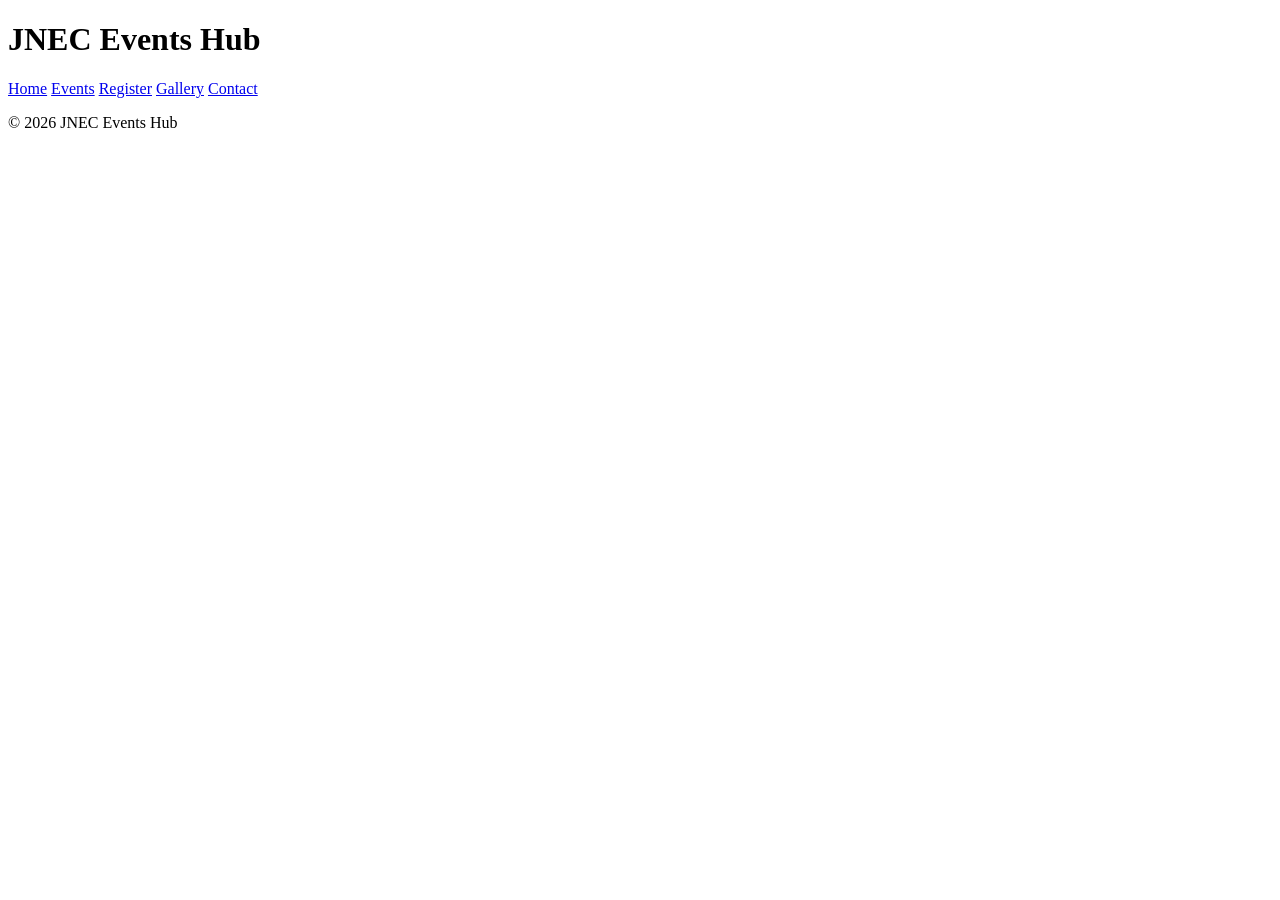
==== index.html @ 46880086 "P2: shared shell on all pages" ====
<!DOCTYPE html>
<html lang="en">
<head>
    
<meta charset="UTF-8">
<meta name="viewport" content="width=device-width, initial-scale=1.0">
<title>JNEC Events Hub — Home</title>
</head>

<body>
<header id="top">
<h1>JNEC Events Hub</h1>
<nav>
<a href="index.html" title="Go to home page">Home</a>
<a href="events.html">Events</a>
<a href="register.html">Register</a>
<a href="gallery.html">Gallery</a>
<a href="contact.html">Contact</a>
</nav>
</header>
<main>
<!-- page content here -->
</main>
<footer>
<p>&copy; 2026 JNEC Events Hub</p>
</footer>
</body>
</html
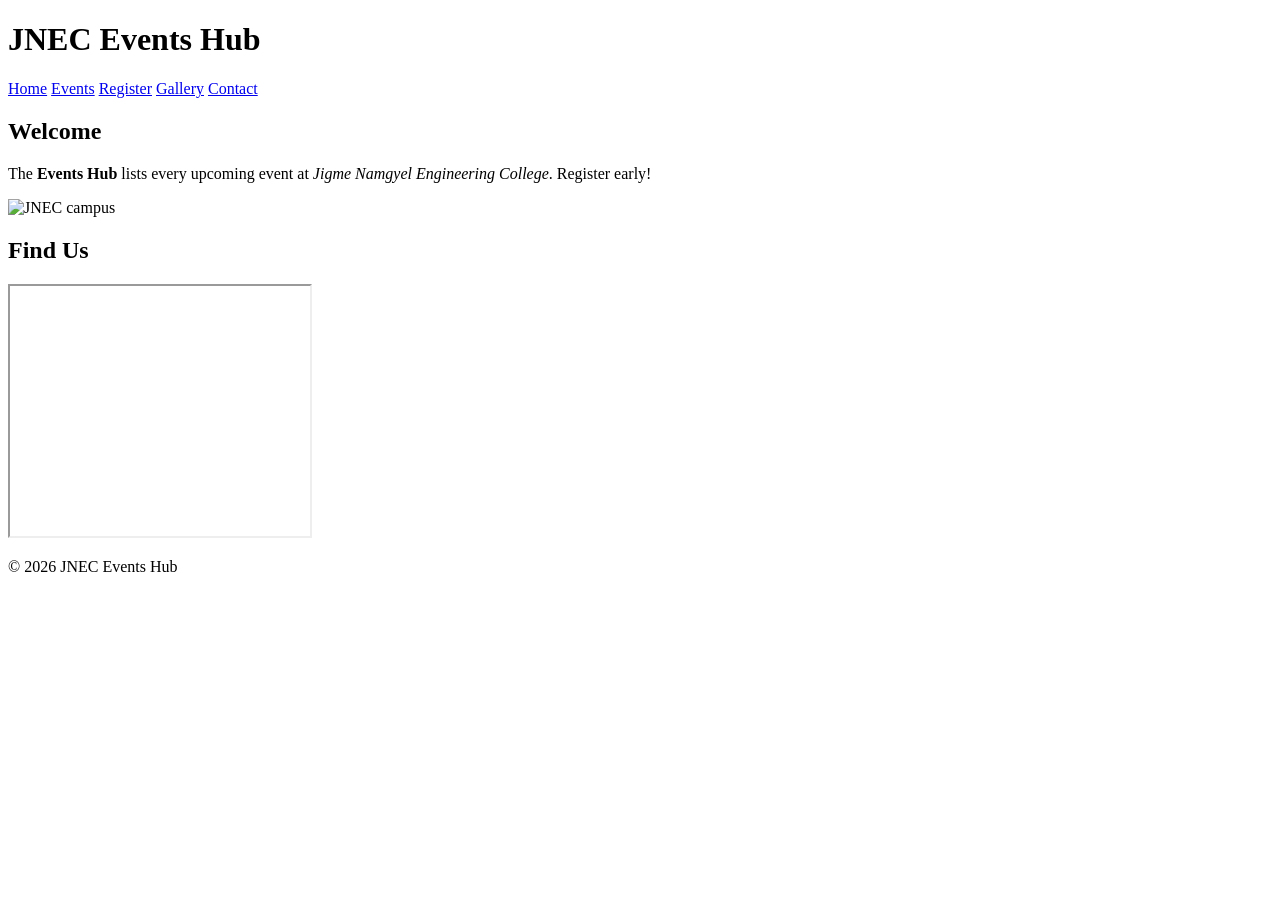
==== commit bef0c070: "P2: home page content" ====
--- a/index.html
+++ b/index.html
@@ -1,7 +1,6 @@
 <!DOCTYPE html>
 <html lang="en">
 <head>
-    
 <meta charset="UTF-8">
 <meta name="viewport" content="width=device-width, initial-scale=1.0">
 <title>JNEC Events Hub — Home</title>
@@ -19,6 +18,21 @@
 </nav>
 </header>
 <main>
+    <section id="welcome" class="intro">
+<h2>Welcome</h2>
+<p>The <strong>Events Hub</strong> lists every upcoming event at
+<em>Jigme Namgyel Engineering College</em>.
+<span class="highlight" title="Registrations close 3 days before each event">
+Register early!</span></p>
+<img src="media/campus.jpg" alt="JNEC campus" width="300"
+title="Our campus in Dewathang">
+</section>
+<section id="location">
+<h2>Find Us</h2>
+<iframe
+src="https://www.openstreetmap.org/export/embed.html?bbox=91.44,26.85,91.48,26.88"
+width="300" height="250" title="Campus map"></iframe>
+</section>
 <!-- page content here -->
 </main>
 <footer>
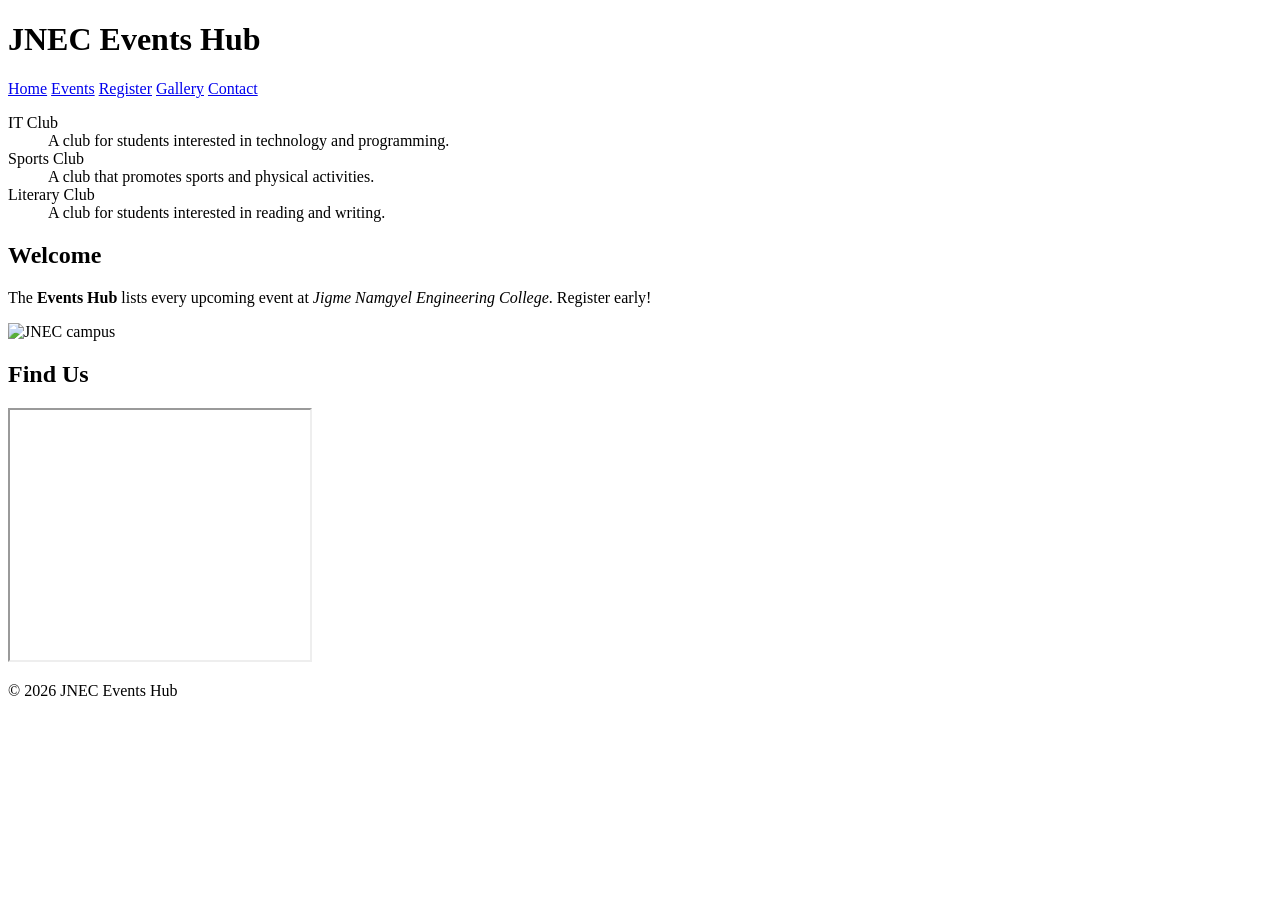
==== commit afc0faf0: "added a description list" ====
--- a/index.html
+++ b/index.html
@@ -18,6 +18,16 @@
 </nav>
 </header>
 <main>
+    <dl>
+    <dt>IT Club</dt>
+    <dd>A club for students interested in technology and programming.</dd>
+
+    <dt>Sports Club</dt>
+    <dd>A club that promotes sports and physical activities.</dd>
+
+    <dt>Literary Club</dt>
+    <dd>A club for students interested in reading and writing.</dd>
+</dl>
     <section id="welcome" class="intro">
 <h2>Welcome</h2>
 <p>The <strong>Events Hub</strong> lists every upcoming event at
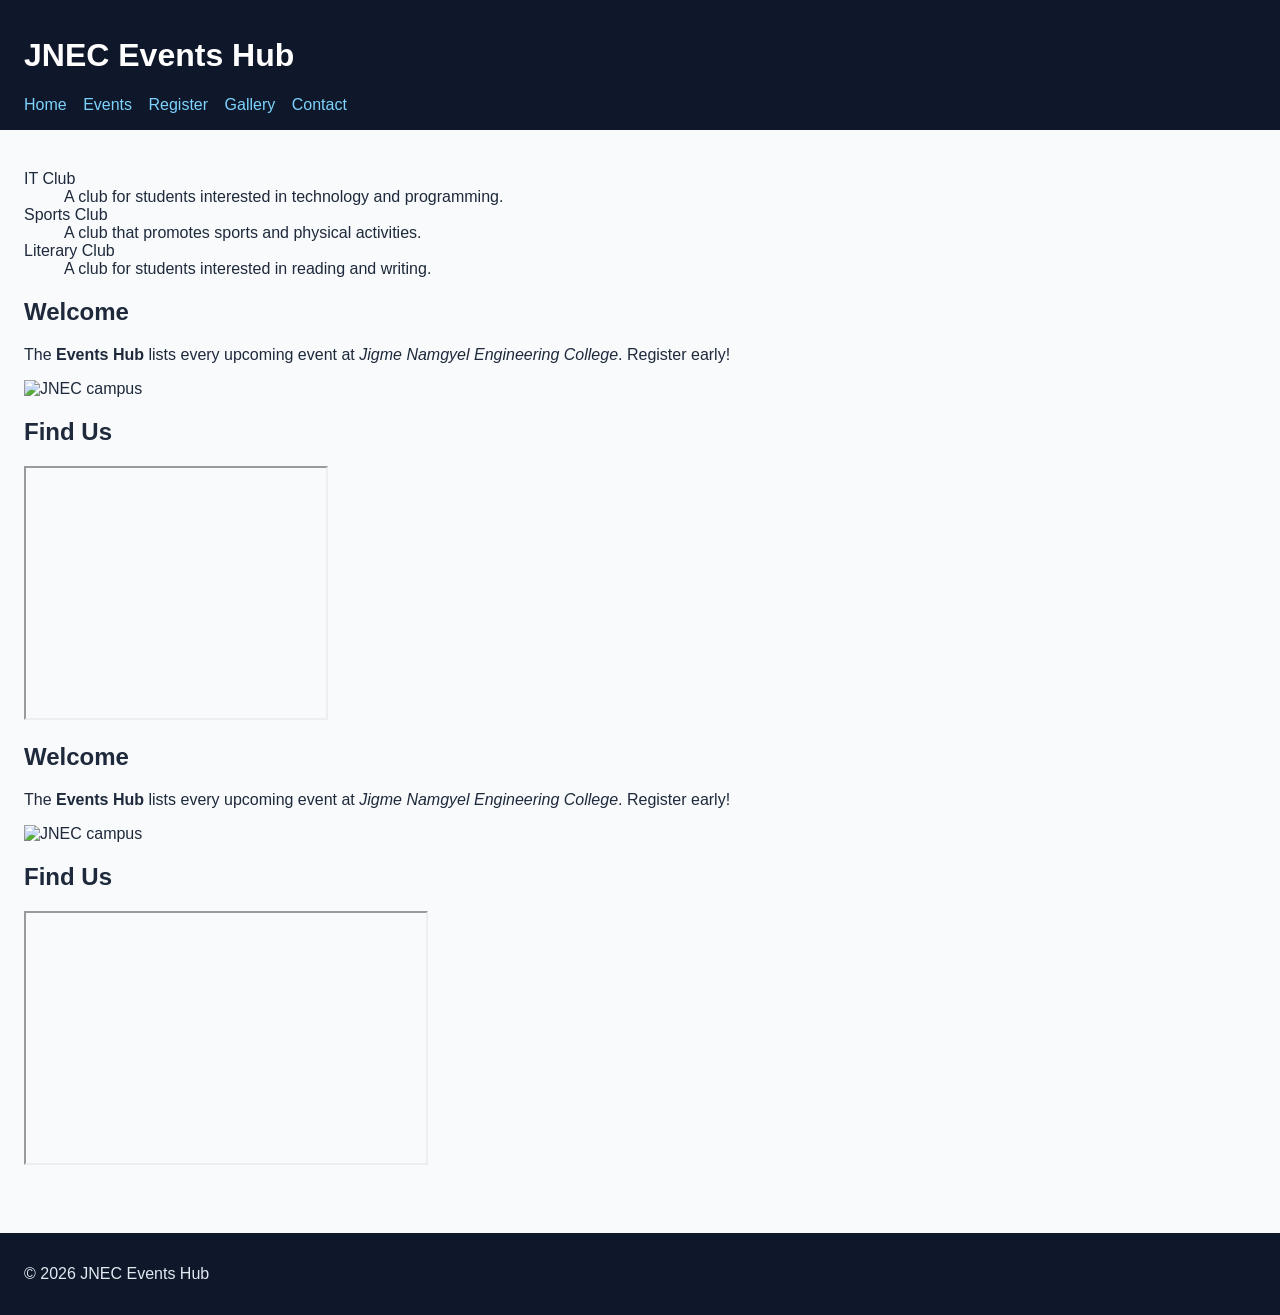
==== commit adb519d6: "P3: link external stylesheet" ====
--- a/index.html
+++ b/index.html
@@ -1,24 +1,28 @@
-<!DOCTYPE html>
-<html lang="en">
-<head>
-<meta charset="UTF-8">
-<meta name="viewport" content="width=device-width, initial-scale=1.0">
-<title>JNEC Events Hub — Home</title>
-</head>
 
-<body>
-<header id="top">
-<h1>JNEC Events Hub</h1>
-<nav>
-<a href="index.html" title="Go to home page">Home</a>
-<a href="events.html">Events</a>
-<a href="register.html">Register</a>
-<a href="gallery.html">Gallery</a>
-<a href="contact.html">Contact</a>
-</nav>
-</header>
-<main>
-    <dl>
+
+
+<!DOCTYPE html> 
+ <html lang="en"> 
+ <head> 
+   <meta charset="UTF-8"> 
+   <meta name="viewport" content="width=device-width, initial-scale=1.0"> 
+   <title>JNEC Events Hub — Home</title> 
+   <link rel="stylesheet" href="css/styles.css"> 
+ </head> 
+ <body> 
+   <header id="top"> 
+  <h1>JNEC Events Hub</h1> 
+  <nav> 
+    <a href="index.html" title="Go to home page">Home</a> 
+    <a href="events.html">Events</a> 
+    <a href="register.html">Register</a> 
+    <a href="gallery.html">Gallery</a> 
+    <a href="contact.html">Contact</a> 
+  </nav> 
+   </header> 
+   <main> 
+
+ <dl>
     <dt>IT Club</dt>
     <dd>A club for students interested in technology and programming.</dd>
 
@@ -43,10 +47,27 @@
 src="https://www.openstreetmap.org/export/embed.html?bbox=91.44,26.85,91.48,26.88"
 width="300" height="250" title="Campus map"></iframe>
 </section>
-<!-- page content here -->
-</main>
-<footer>
-<p>&copy; 2026 JNEC Events Hub</p>
-</footer>
-</body>
-</html+
+
+  <section id="welcome" class="intro"> 
+    <h2>Welcome</h2> 
+    <p>The <strong>Events Hub</strong> lists every upcoming event at 
+       	<em>Jigme Namgyel Engineering College</em>. 
+       	<span class="highlight" title="Registrations close 3 days before each 
+event"> 
+       	Register early!</span></p> 
+    <img src="media/campus.jpg" alt="JNEC campus" width="400" 
+         title="Our campus in Dewathang"> 
+  </section> 
+  <section id="location"> 
+    <h2>Find Us</h2> 
+    <iframe 
+src="https://www.openstreetmap.org/export/embed.html?bbox=91.44,26.85,91.48,26.88" 
+            	width="400" height="250" title="Campus map"></iframe> 
+  </section> 
+   </main> 
+   <footer> 
+  <p>&copy; 2026 JNEC Events Hub</p> 
+   </footer> 
+ </body> 
+ </html> 
--- a/css/styles.css
+++ b/css/styles.css
@@ -0,0 +1,26 @@
+/* FILE: css/styles.css — shared by all Events Hub pages */ 
+ body { 
+   font-family: "Segoe UI", Arial, sans-serif; 
+   margin: 0; 
+   color: #1e293b; 
+   background: #f8fafc; 
+ } 
+ header { 
+   background: #0f172a; 
+   color: white; 
+   padding: 16px 24px; 
+ } 
+ nav a { 
+   color: #7dd3fc; 
+   margin-right: 12px; 
+   text-decoration: none; 
+ } 
+ footer { 
+   background: #0f172a; 
+   color: #e2e8f0; 
+   padding: 16px 24px; 
+   margin-top: 40px; 
+ } 
+ main { 
+   padding: 24px; 
+ } 
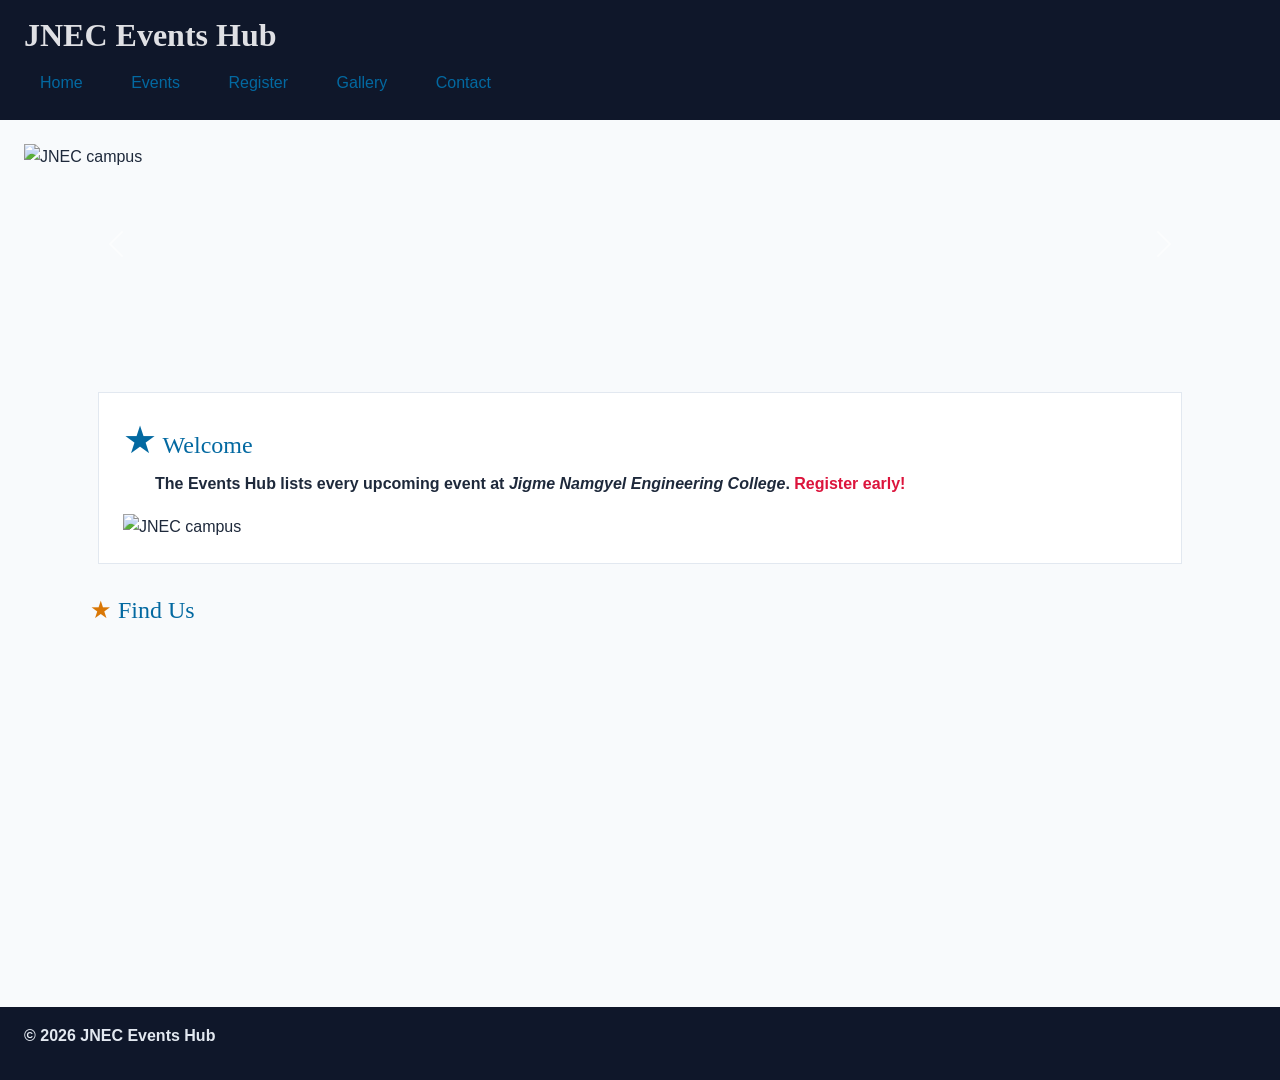
==== commit 2134a121: "P3: Bootstrap grid, cards, carousel, form" ====
--- a/index.html
+++ b/index.html
@@ -1,73 +1,89 @@
+<!DOCTYPE html>
+<html lang="en">
+<head>
+  <meta charset="UTF-8">
+  <meta name="viewport" content="width=device-width, initial-scale=1.0">
+  <title>JNEC Events Hub — Home</title>
+  <!-- 1. Bootstrap CSS (framework) -->
+  <link href="https://cdn.jsdelivr.net/npm/bootstrap@5.3.3/dist/css/bootstrap.min.css" rel="stylesheet">
+  <!-- 2. Font Awesome (icons) -->
+  <link rel="stylesheet" href="https://cdnjs.cloudflare.com/ajax/libs/font-awesome/6.5.2/css/all.min.css">
+  <!-- 3. YOUR CSS last so you can override Bootstrap -->
+  <link rel="stylesheet" href="css/styles.css">
 
+  <style>
+    /* Carousel image sizing: short banner instead of huge full-size photo */
+    .carousel-item img {
+      height: 200px;       /* try 150-250px depending on taste */
+      object-fit: cover;   /* crops to fill without stretching */
+      width: 100%;
+    }
+  </style>
+</head>
+<body>
+  <header id="top">
+    <h1>JNEC Events Hub</h1>
+    <nav>
+      <a href="index.html" title="Go to home page">Home</a>
+      <a href="events.html">Events</a>
+      <a href="register.html">Register</a>
+      <a href="gallery.html">Gallery</a>
+      <a href="contact.html">Contact</a>
+    </nav>
+  </header>
 
+  <main>
 
-<!DOCTYPE html> 
- <html lang="en"> 
- <head> 
-   <meta charset="UTF-8"> 
-   <meta name="viewport" content="width=device-width, initial-scale=1.0"> 
-   <title>JNEC Events Hub — Home</title> 
-   <link rel="stylesheet" href="css/styles.css"> 
- </head> 
- <body> 
-   <header id="top"> 
-  <h1>JNEC Events Hub</h1> 
-  <nav> 
-    <a href="index.html" title="Go to home page">Home</a> 
-    <a href="events.html">Events</a> 
-    <a href="register.html">Register</a> 
-    <a href="gallery.html">Gallery</a> 
-    <a href="contact.html">Contact</a> 
-  </nav> 
-   </header> 
-   <main> 
+    <!-- Carousel: first thing inside main -->
+    <div id="eventCarousel" class="carousel slide" data-bs-ride="carousel">
+      <div class="carousel-inner">
+        <div class="carousel-item active">
+          <img src="media/campus.jpg" class="d-block w-100" alt="JNEC campus">
+        </div>
+        <div class="carousel-item">
+          <img src="media/jnec.jpg" class="d-block w-100" alt="Tech Week Hackathon">
+        </div>
+      </div>
+      <button class="carousel-control-prev" type="button" data-bs-target="#eventCarousel" data-bs-slide="prev">
+        <span class="carousel-control-prev-icon" aria-hidden="true"></span>
+        <span class="visually-hidden">Previous</span>
+      </button>
+      <button class="carousel-control-next" type="button" data-bs-target="#eventCarousel" data-bs-slide="next">
+        <span class="carousel-control-next-icon" aria-hidden="true"></span>
+        <span class="visually-hidden">Next</span>
+      </button>
+    </div>
 
- <dl>
-    <dt>IT Club</dt>
-    <dd>A club for students interested in technology and programming.</dd>
+    <div class="container py-4">
 
-    <dt>Sports Club</dt>
-    <dd>A club that promotes sports and physical activities.</dd>
+      <section id="welcome" class="intro">
+        <h2>Welcome</h2>
+        <p>The <strong>Events Hub</strong> lists every upcoming event at 
+          <em>Jigme Namgyel Engineering College</em>. 
+          <span class="highlight" title="Registrations close 3 days before each event">Register early!</span>
+        </p>
+        <img src="media/campus.jpg" alt="JNEC campus" width="400" title="Our campus in Dewathang">
+      </section>
 
-    <dt>Literary Club</dt>
-    <dd>A club for students interested in reading and writing.</dd>
-</dl>
-    <section id="welcome" class="intro">
-<h2>Welcome</h2>
-<p>The <strong>Events Hub</strong> lists every upcoming event at
-<em>Jigme Namgyel Engineering College</em>.
-<span class="highlight" title="Registrations close 3 days before each event">
-Register early!</span></p>
-<img src="media/campus.jpg" alt="JNEC campus" width="300"
-title="Our campus in Dewathang">
-</section>
-<section id="location">
-<h2>Find Us</h2>
-<iframe
-src="https://www.openstreetmap.org/export/embed.html?bbox=91.44,26.85,91.48,26.88"
-width="300" height="250" title="Campus map"></iframe>
-</section>
+      <section id="location">
+        <h2>Find Us</h2>
+        <iframe 
+          src="https://www.openstreetmap.org/export/embed.html?bbox=91.44,26.85,91.48,26.88" 
+          width="400" 
+          height="250" 
+          title="Campus map">
+        </iframe>
+      </section>
 
+    </div>
 
-  <section id="welcome" class="intro"> 
-    <h2>Welcome</h2> 
-    <p>The <strong>Events Hub</strong> lists every upcoming event at 
-       	<em>Jigme Namgyel Engineering College</em>. 
-       	<span class="highlight" title="Registrations close 3 days before each 
-event"> 
-       	Register early!</span></p> 
-    <img src="media/campus.jpg" alt="JNEC campus" width="400" 
-         title="Our campus in Dewathang"> 
-  </section> 
-  <section id="location"> 
-    <h2>Find Us</h2> 
-    <iframe 
-src="https://www.openstreetmap.org/export/embed.html?bbox=91.44,26.85,91.48,26.88" 
-            	width="400" height="250" title="Campus map"></iframe> 
-  </section> 
-   </main> 
-   <footer> 
-  <p>&copy; 2026 JNEC Events Hub</p> 
-   </footer> 
- </body> 
- </html> 
+  </main>
+
+  <footer>
+    <p>&copy; 2026 JNEC Events Hub</p>
+  </footer>
+
+  <!-- Bootstrap JS — MUST be last, just before </body> (carousel needs this) -->
+  <script src="https://cdn.jsdelivr.net/npm/bootstrap@5.3.3/dist/js/bootstrap.bundle.min.js"></script>
+</body>
+</html>
--- a/css/styles.css
+++ b/css/styles.css
@@ -24,3 +24,118 @@
  main { 
    padding: 24px; 
  } 
+
+
+ /* simple selectors */ 
+ h1 { color: #dfe0e4; }                  /* element */ 
+ .intro { background: #f8fafc; }          /* class   */ 
+ #welcome { padding: 24px; }              /* id   */ 
+ p.intro { font-size: 1.05rem; }           /* element.class */ 
+ h1, h2, h3 { font-family: Georgia, serif; }  /* grouping */ 
+
+
+ /* pseudo-classes */ 
+ nav a:hover { color: #e5e8e9; } 
+ input:focus { outline: 2px solid #b3bdc2; } 
+ input:checked + label { font-weight: 700; } 
+ tr:nth-child(even) { background: #f1f5f9; } 
+ 
+ /* anchor LVHA order */ 
+ a:link { color: #0369a1; } 
+ a:visited { color: #7c3aed; } 
+ a:hover { color: #0ea5e9; } 
+ a:active { color: #b91c1c; } 
+
+ /* pseudo-elements */ 
+ p::first-line { font-weight: bold; } 
+ .intro::first-letter { 
+   font-size: 1.6em; 
+   color: #0369a1; 
+ } 
+ h2::before { content: "★ "; color: #d97706; } 
+ li::marker { color: #059669; } 
+ ::selection { color: #7f1d1d; background: #fde68a; } 
+
+ /* attribute selectors */ 
+ a[target="_blank"] { color: #d97706; } 
+ input[type="file"] { border: 1px dashed #94a3b8; padding: 8px; } 
+ input[type="text"] { border: 1px solid #cbd5e1; padding: 8px; } 
+
+
+ body { 
+   font-family: "Segoe UI", Arial, sans-serif; 
+   font-size: 16px;       	/* base size */ 
+ } 
+ h1 { font-size: 2rem; } 
+ h2 { font-size: 1.5rem; } 
+
+
+ h1 { font-weight: 700; } 
+ body { line-height: 1.6; } 
+ .hero-title { 
+   letter-spacing: 0.04em; 
+   word-spacing: 0.1em; 
+ } 
+ em { font-style: italic; } 
+
+.intro p { 
+   text-indent: 2em; 
+   text-align: justify; 
+ } 
+ nav a { text-decoration: none; } 
+ .sold-out { 
+   text-decoration: line-through; 
+   text-decoration-color: #b9aeae; 
+   text-decoration-style: solid; 
+ } 
+ h2 { text-align: left; } 
+.intro p { 
+   text-indent: 2em; 
+   text-align: justify; 
+ } 
+ nav a { text-decoration: none; } 
+ .sold-out { 
+   text-decoration: line-through; 
+   text-decoration-color: #ef4444; 
+   text-decoration-style: solid; 
+ } 
+ h2 { text-align: left; } 
+
+
+
+ body { color: rgb(30, 41, 59); }  /* RGB */ 
+ h2 { color: #0369a1; }            /* hexadecimal */ 
+ .highlight { color: crimson; }    /* named */ 
+ header { background-color: #0f172a; } 
+
+
+ .intro { 
+   margin: 24px 16px 32px 16px;   /* top right bottom left */ 
+   padding: 20px;             /* all four sides */ 
+   border: 1px solid #e2e8f0; 
+   background: white; 
+ } 
+ section { 
+   margin-bottom: 28px; 
+   padding-left: 8px; 
+ } 
+
+
+ nav a { 
+   display: inline-block; 
+   padding: 8px 16px; 
+ } 
+ .admin-only { display: none; } 
+ .badge { display: inline; } 
+ .event-card { display: block; } 
+
+ img { max-width: 100%; height: auto; } 
+ 
+ @media (max-width: 600px) { 
+   nav a { 
+  display: block; 
+  margin: 4px 0; 
+   } 
+   body { font-size: 15px; } 
+ } 
+
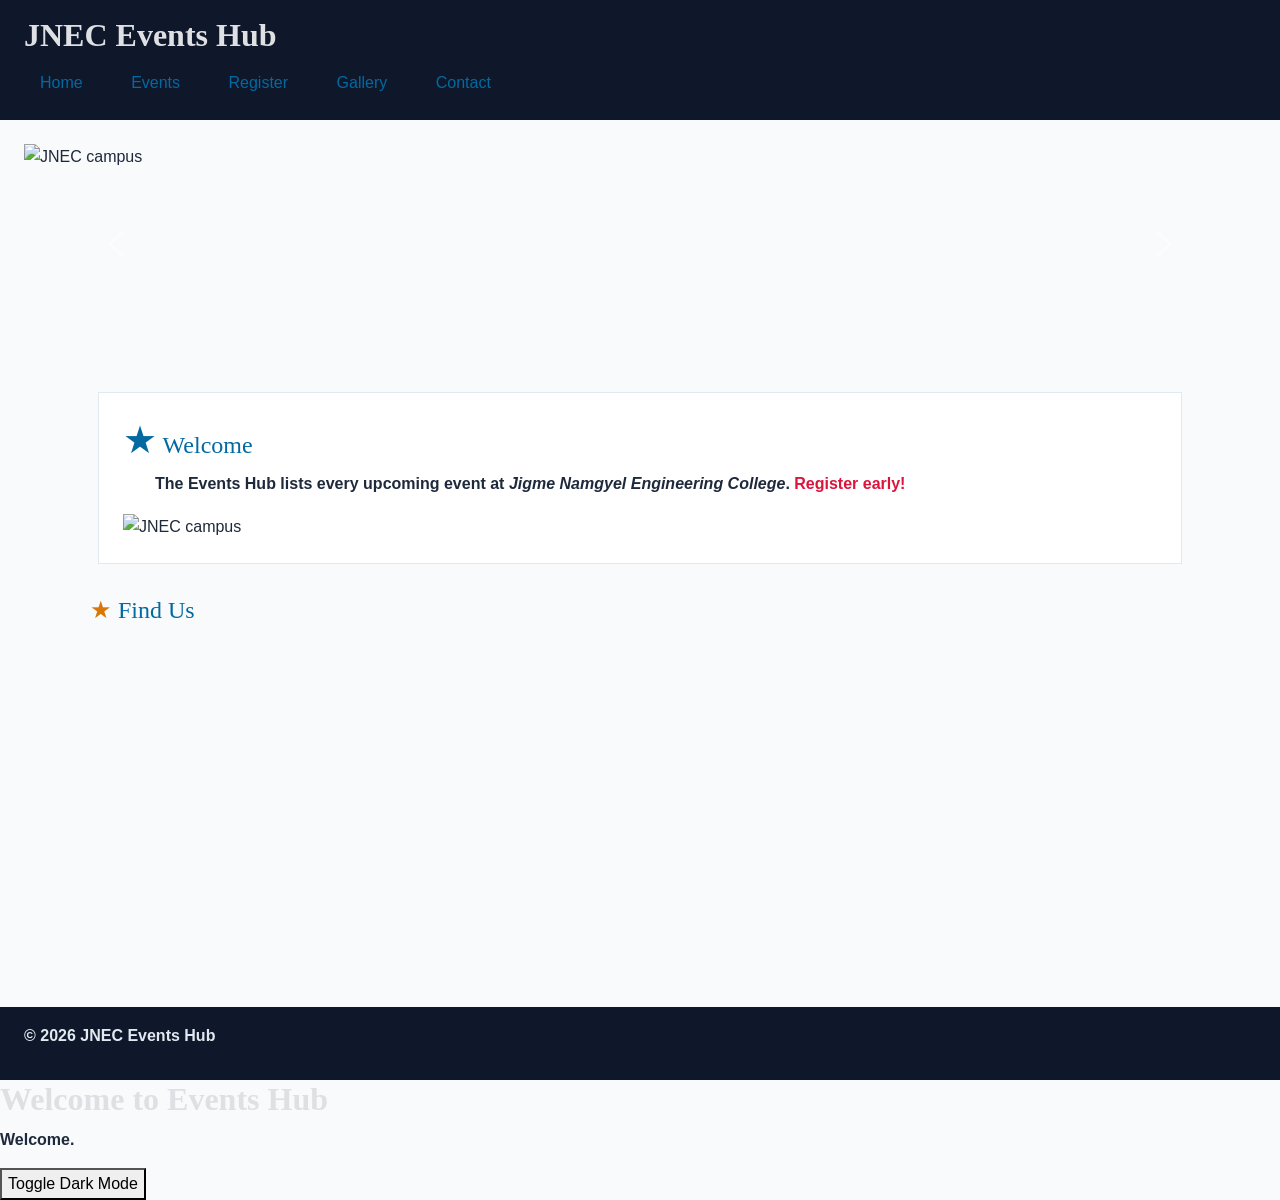
==== commit 7d2cd20f: "updated for practical 4" ====
--- a/index.html
+++ b/index.html
@@ -85,5 +85,17 @@
 
   <!-- Bootstrap JS — MUST be last, just before </body> (carousel needs this) -->
   <script src="https://cdn.jsdelivr.net/npm/bootstrap@5.3.3/dist/js/bootstrap.bundle.min.js"></script>
+<h1 id="title">Welcome to Events Hub</h1>
+  <p id="welcomeMsg">Welcome.</p>
+
+  <!-- Dark mode toggle -->
+  <button id="darkToggle">Toggle Dark Mode</button>
+
+  <!-- Preview events -->
+  <div class="row g-3" id="home-events"></div>
+  <script src="js/main.js"></script>
+  <script>
+  console.log("Events Hub loaded (embedded script)");
+</script>
 </body>
 </html>
--- a/css/styles.css
+++ b/css/styles.css
@@ -139,3 +139,48 @@
    body { font-size: 15px; } 
  } 
 
+table {
+  background-color: #f8f9fa;   /* light background */
+  border-color: #dee2e6;       /* soft gray borders */
+}
+
+caption {
+  caption-side: top;           /* caption above table */
+  font-weight: bold;
+  text-align: center;
+  color: #0d6efd;              /* Bootstrap blue */
+}
+
+/* Changes the button color when the user moves the mouse over it */
+button:hover {
+    background-color: blue;
+}
+
+/* Styles all input fields that have the type attribute set to email */
+input[type="email"] {
+    border: 2px solid green;
+}
+/* Error message styling */
+.error {
+  color: red;
+  font-size: 0.9em;
+  margin-left: 5px;
+}
+
+/* Dark mode toggle */
+body.dark-mode {
+  background-color: #121212;
+  color: #f0f0f0;
+}
+
+body.dark-mode h1,
+body.dark-mode h2,
+body.dark-mode label {
+  color: #f0f0f0;
+}
+
+body.dark-mode .card {
+  background-color: #1e1e1e;
+  border-color: #333;
+}
+
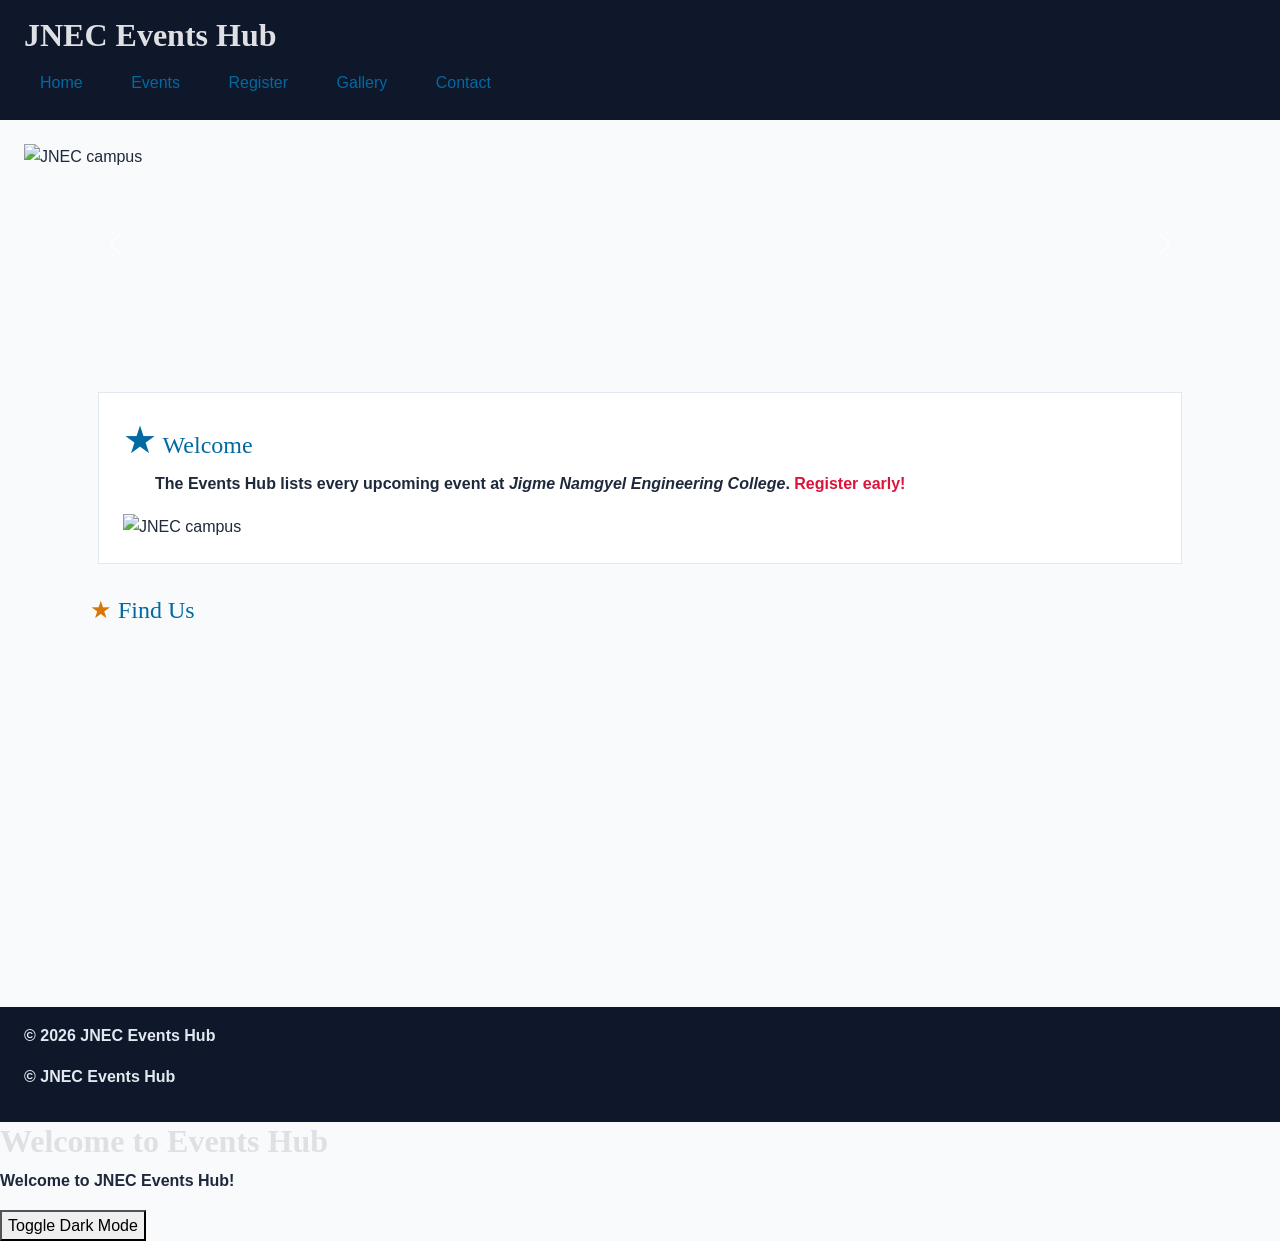
==== commit e453230e: "updated" ====
--- a/index.html
+++ b/index.html
@@ -81,7 +81,9 @@
 
   <footer>
     <p>&copy; 2026 JNEC Events Hub</p>
+      <p>&copy; <span id="year"></span> JNEC Events Hub</p> 
   </footer>
+
 
   <!-- Bootstrap JS — MUST be last, just before </body> (carousel needs this) -->
   <script src="https://cdn.jsdelivr.net/npm/bootstrap@5.3.3/dist/js/bootstrap.bundle.min.js"></script>
